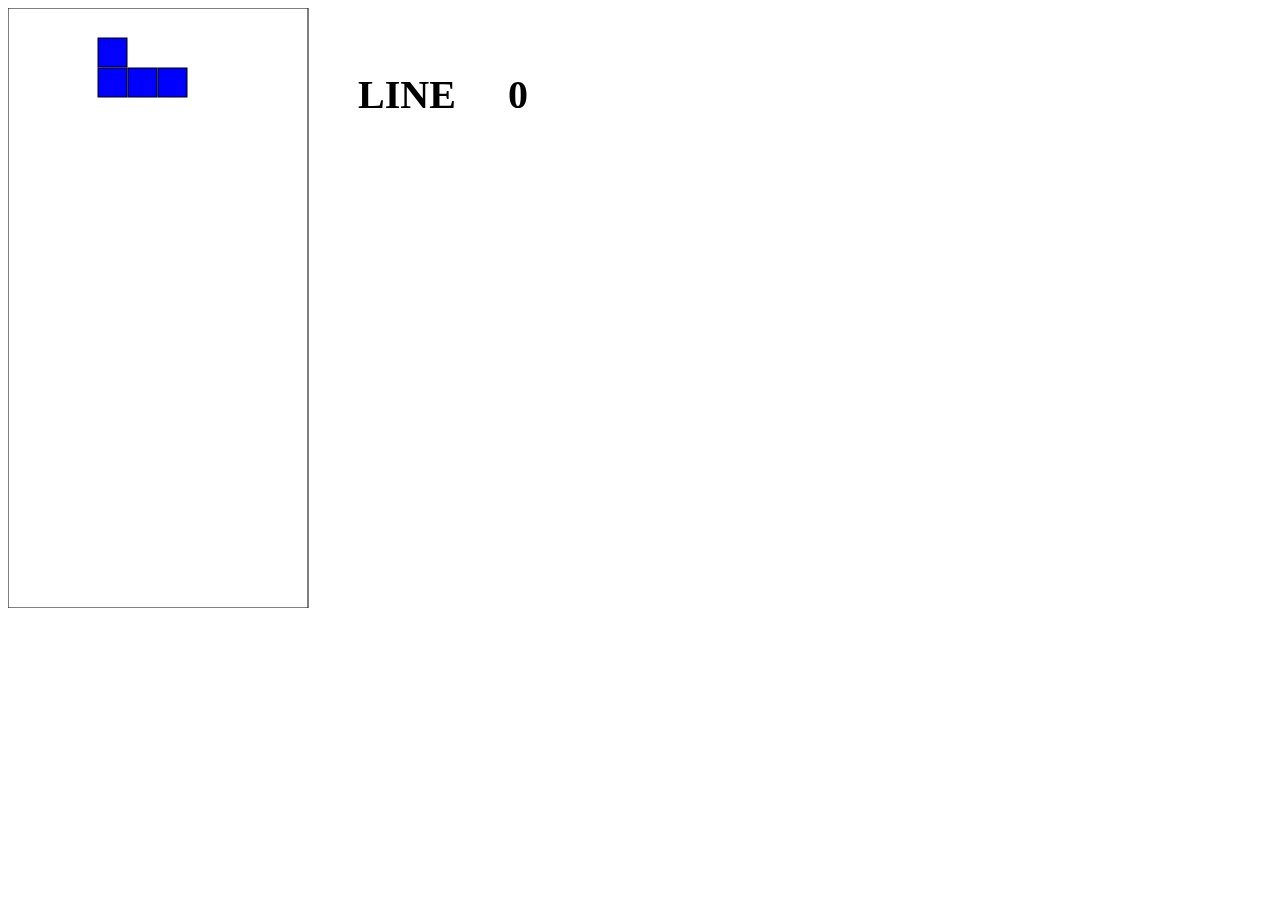
==== index.html @ 47333d63 "count erased line number" ====
﻿<!DOCTYPE html>
<html lang="ja">
<head>
  <meta charset="utf-8">
  <title>tetris</title>
  <style type="text/css">
/*  #field {
    border: solid 1px #000000;
	} */
  </style>
</head>
<body>

<canvas id="field" width="600" height="600"></canvas>
<script type="text/javascript" src="tetrimino.js"></script>
<script type="text/javascript" src="tetris.js"></script>



</body>
</html>
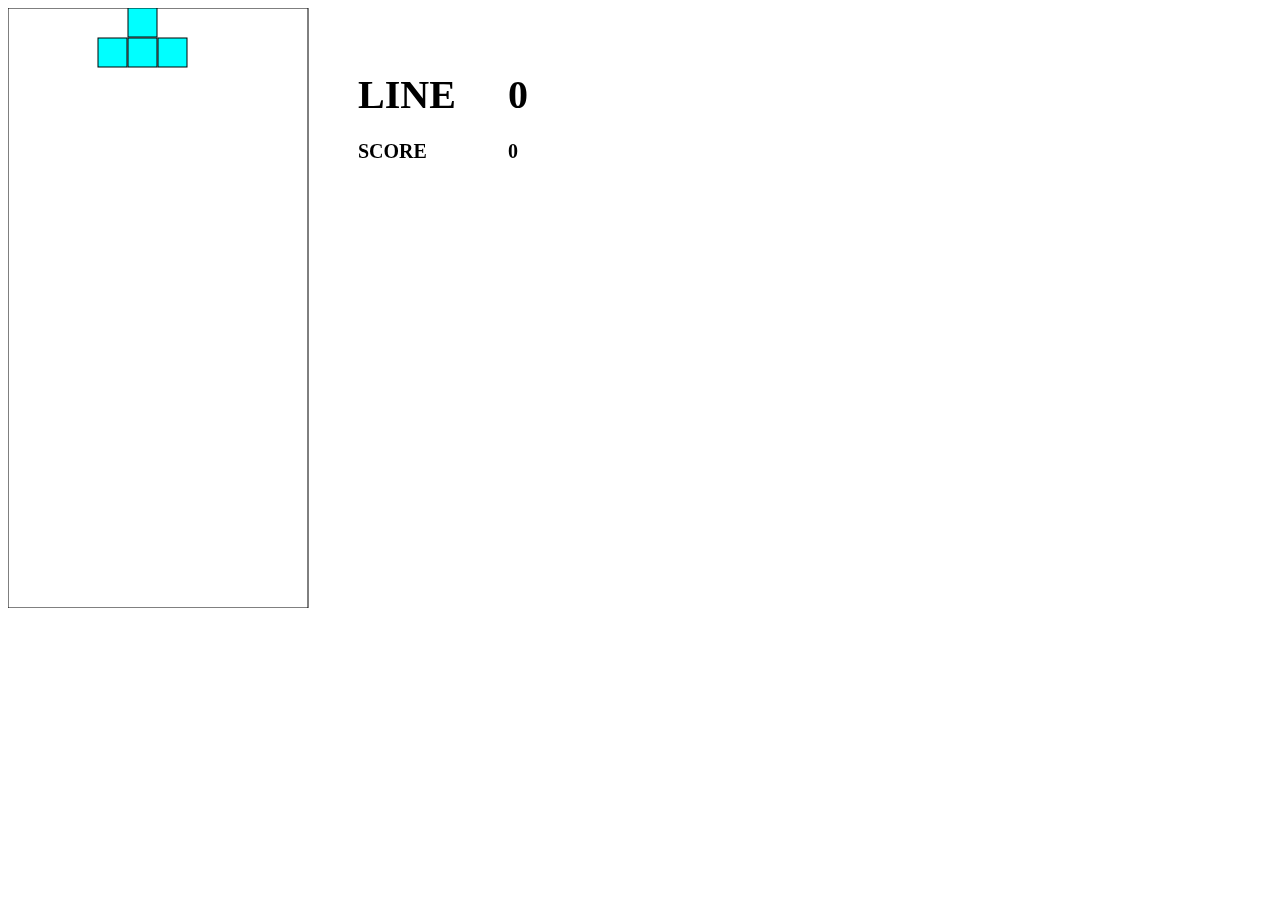
==== commit bb5897ea: "tettette-" ====
--- a/index.html
+++ b/index.html
@@ -2,7 +2,7 @@
 <html lang="ja">
 <head>
   <meta charset="utf-8">
-  <title>tetris</title>
+  <title>tettette-</title>
   <style type="text/css">
 /*  #field {
     border: solid 1px #000000;
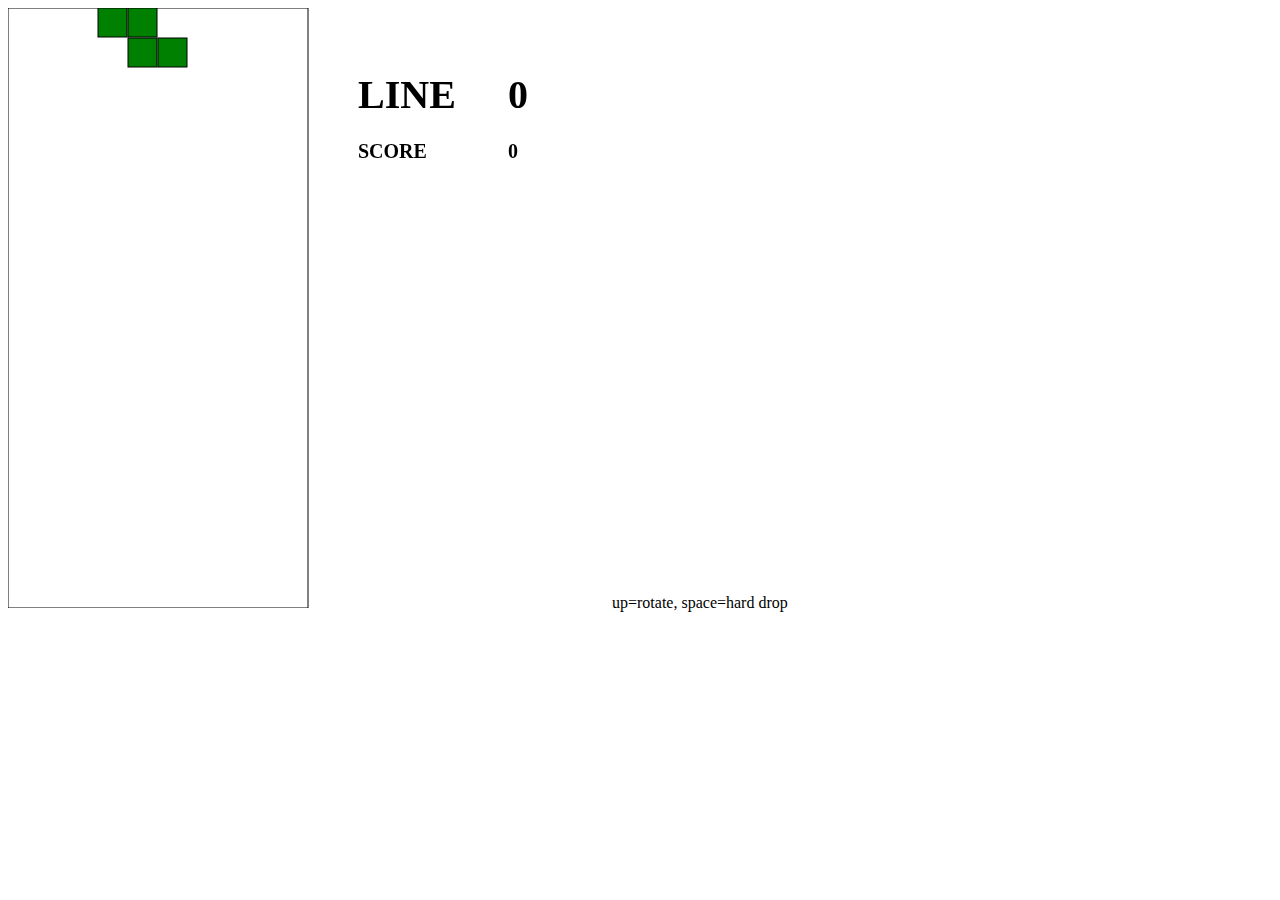
==== commit d8907e89: "key instructions" ====
--- a/index.html
+++ b/index.html
@@ -15,7 +15,7 @@
 <script type="text/javascript" src="tetrimino.js"></script>
 <script type="text/javascript" src="tetris.js"></script>
 
-
+up=rotate, space=hard drop
 
 </body>
 </html>
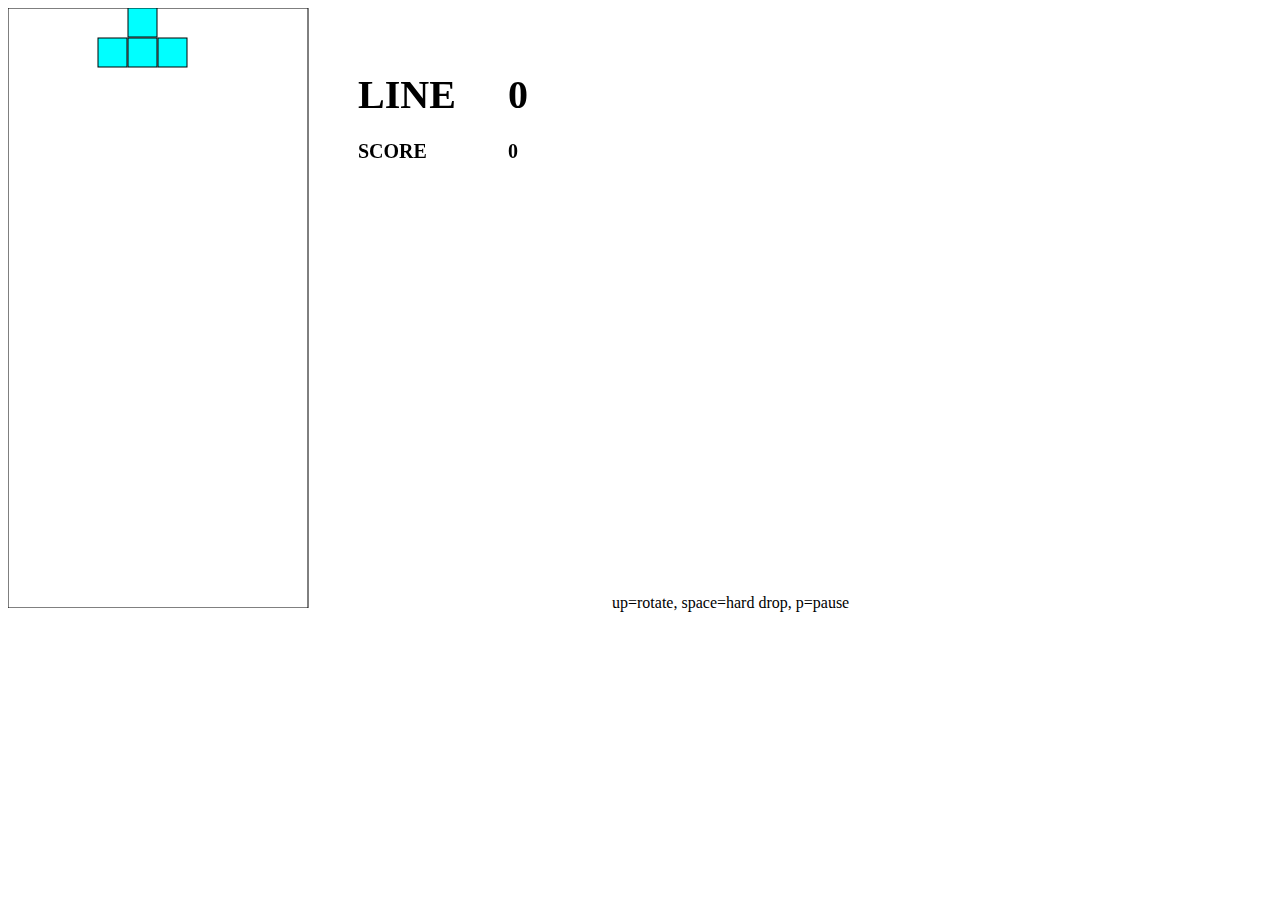
==== commit aaf3b6f3: "pause by 'p'" ====
--- a/index.html
+++ b/index.html
@@ -15,7 +15,7 @@
 <script type="text/javascript" src="tetrimino.js"></script>
 <script type="text/javascript" src="tetris.js"></script>
 
-up=rotate, space=hard drop
+up=rotate, space=hard drop, p=pause
 
 </body>
 </html>
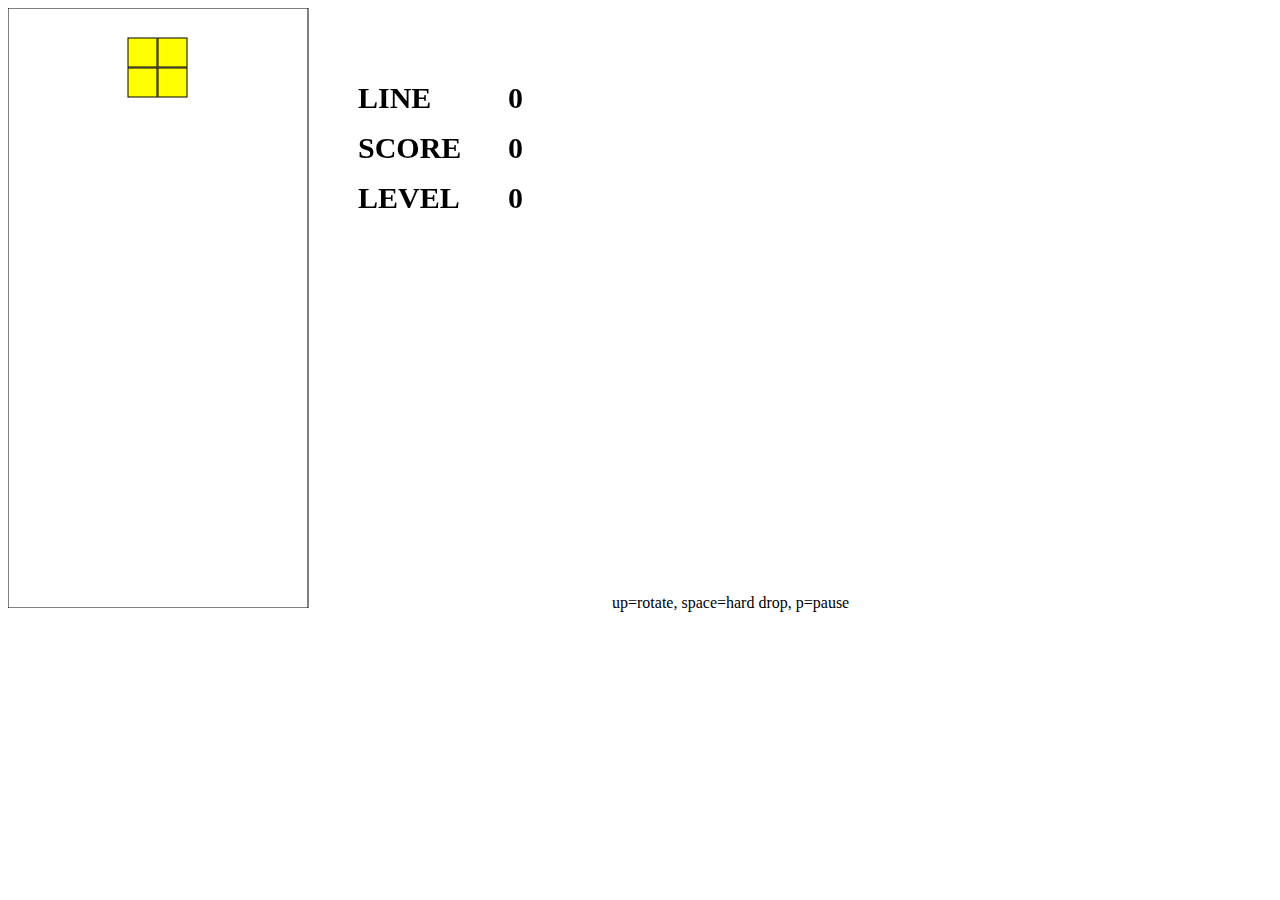
==== commit ac56ac9f: "introduce compiler" ====
--- a/index.html
+++ b/index.html
@@ -12,8 +12,7 @@
 <body>
 
 <canvas id="field" width="600" height="600"></canvas>
-<script type="text/javascript" src="tetrimino.js"></script>
-<script type="text/javascript" src="tetris.js"></script>
+<script type="text/javascript" src="tetris.min.js"></script>
 
 up=rotate, space=hard drop, p=pause
 
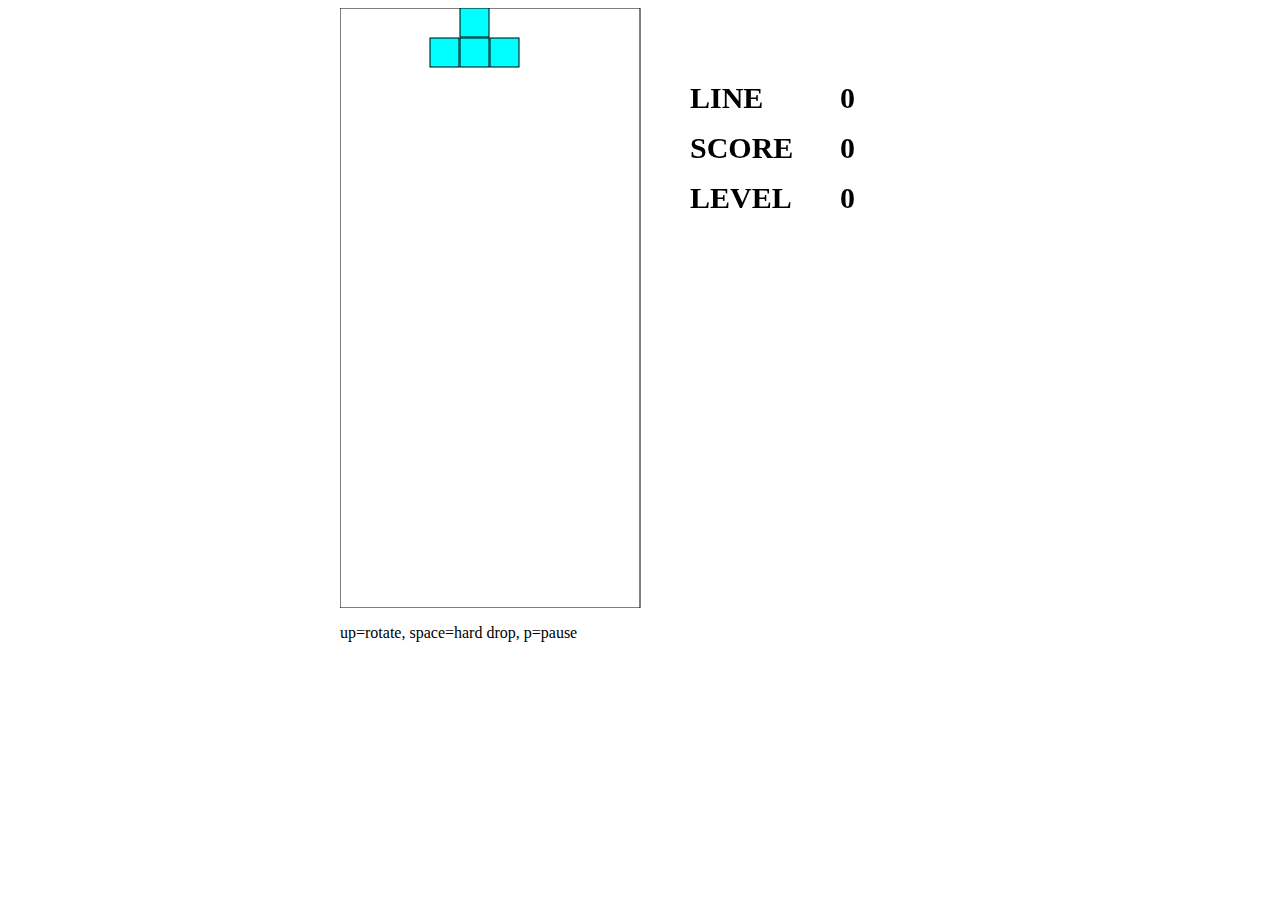
==== commit efb3837c: "index.html applied" ====
--- a/index.html
+++ b/index.html
@@ -1,20 +1,17 @@
 ﻿<!DOCTYPE html>
 <html lang="ja">
-<head>
-  <meta charset="utf-8">
-  <title>tettette-</title>
-  <style type="text/css">
-/*  #field {
-    border: solid 1px #000000;
-	} */
-  </style>
-</head>
-<body>
-
-<canvas id="field" width="600" height="600"></canvas>
-<script type="text/javascript" src="tetris.min.js"></script>
-
-up=rotate, space=hard drop, p=pause
-
-</body>
+	<head>
+		<meta charset="utf-8">
+		<title>tettette- test</title>
+		<link rel="stylesheet" type="text/css" href="main.css">
+	</head>
+	<body>
+		<div class="wrapper">
+			<canvas id="field" width="600" height="600"></canvas>
+      <script type="text/javascript" src="tetris.min.js"></script>
+			<p>
+				up=rotate, space=hard drop, p=pause
+			</p>
+		</div>
+	</body>
 </html>
--- a/main.css
+++ b/main.css
@@ -0,0 +1,10 @@
+.wrapper {
+	display: block;
+	width: 600px;
+	margin: auto;
+}
+
+canvas {
+	display: block;
+	margin: auto;
+}
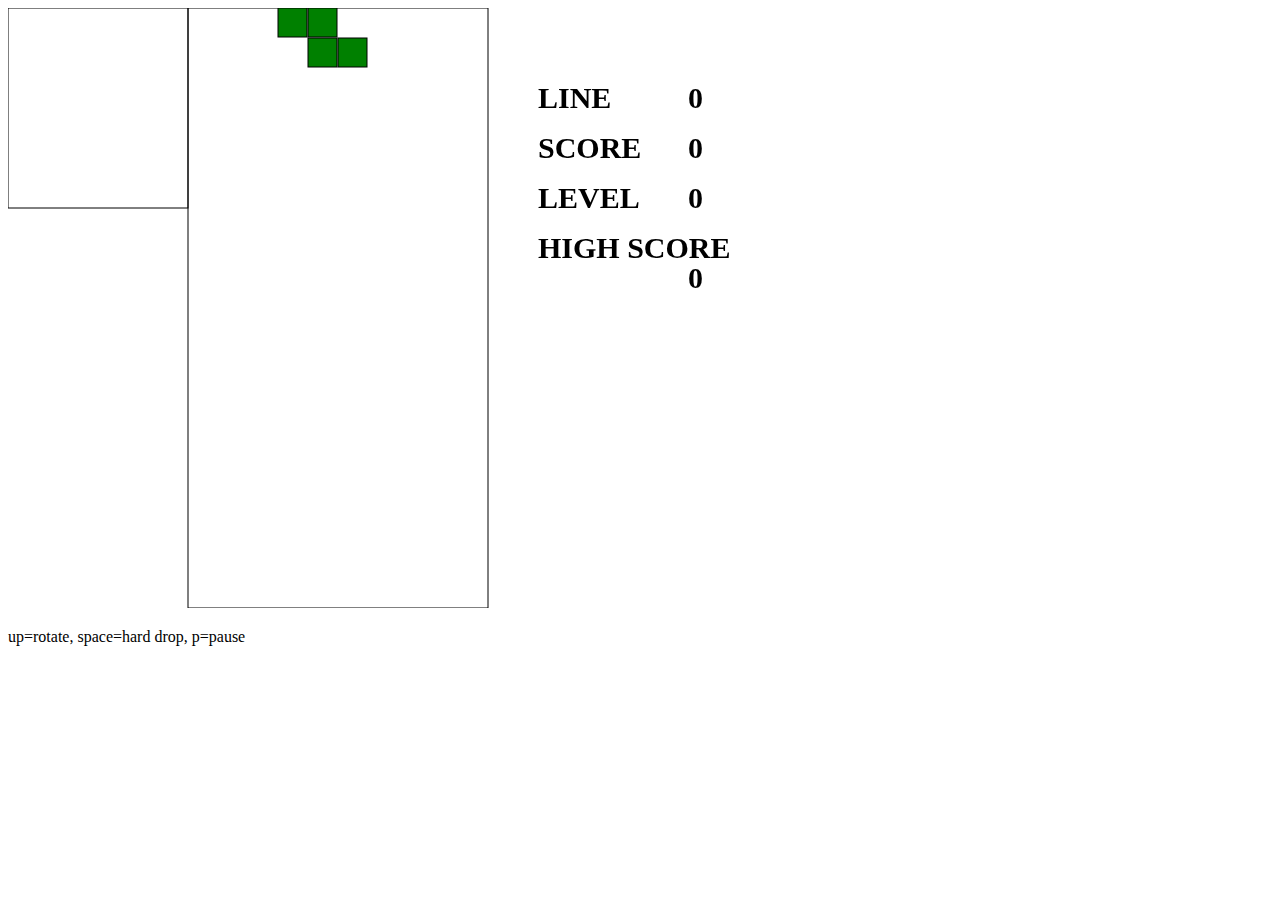
==== commit 98dfcd29: "field width fit" ====
--- a/index.html
+++ b/index.html
@@ -7,7 +7,7 @@
 	</head>
 	<body>
 		<div class="wrapper">
-			<canvas id="field" width="600" height="600"></canvas>
+			<canvas id="field" width="780" height="600"></canvas>
       <script type="text/javascript" src="tetris.min.js"></script>
 			<p>
 				up=rotate, space=hard drop, p=pause
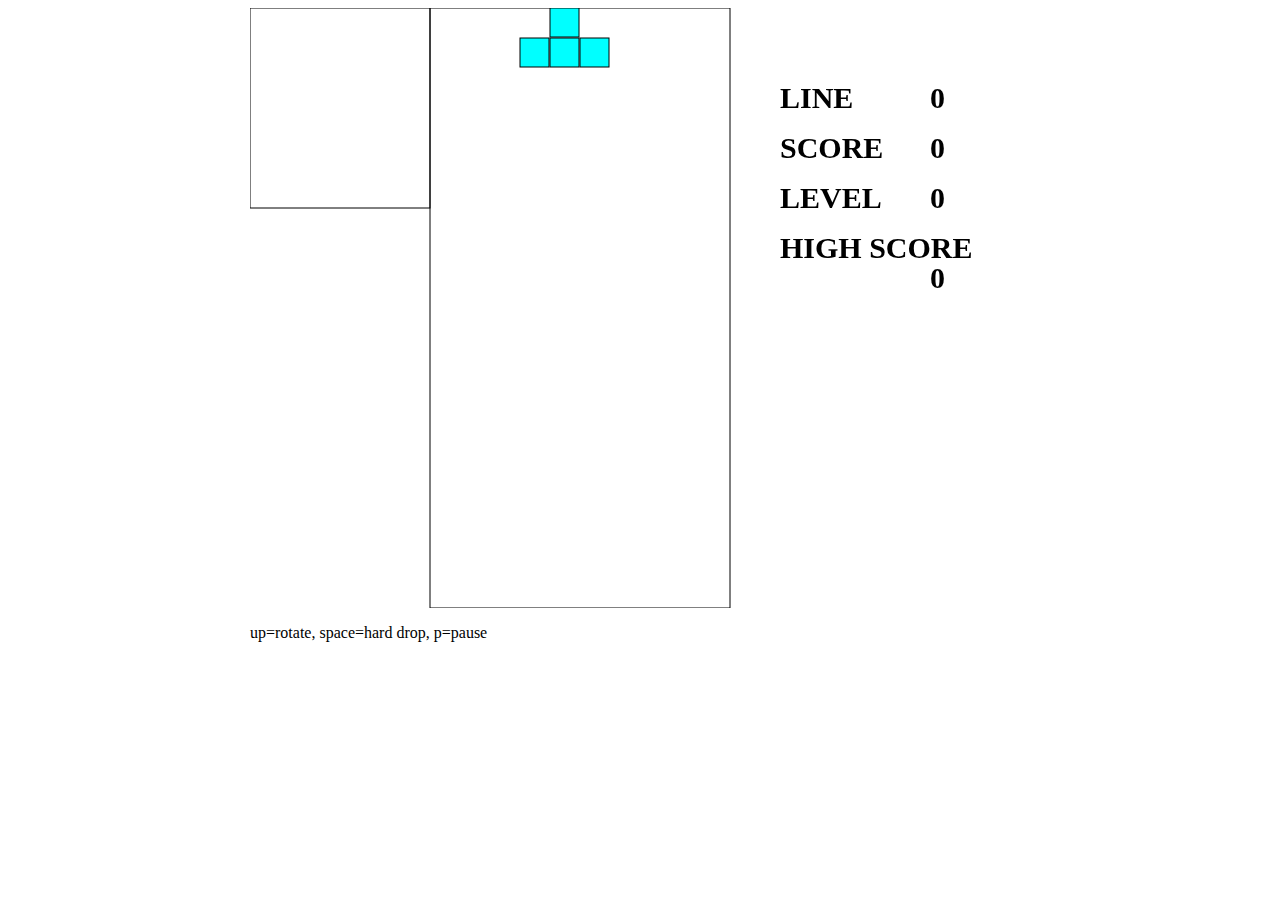
==== commit 269b5245: "minor bug fixed" ====
--- a/index.html
+++ b/index.html
@@ -7,7 +7,7 @@
 	</head>
 	<body>
 		<div class="wrapper">
-			<canvas id="field" width="780" height="600"></canvas>
+			<canvas id="field" width="780px" height="600px"></canvas>
       <script type="text/javascript" src="tetris.min.js"></script>
 			<p>
 				up=rotate, space=hard drop, p=pause
--- a/main.css
+++ b/main.css
@@ -0,0 +1,10 @@
+.wrapper {
+	display: block;
+	width: 780px;
+	margin: auto;
+}
+
+#field {
+	display: block;
+	margin: auto;
+}
